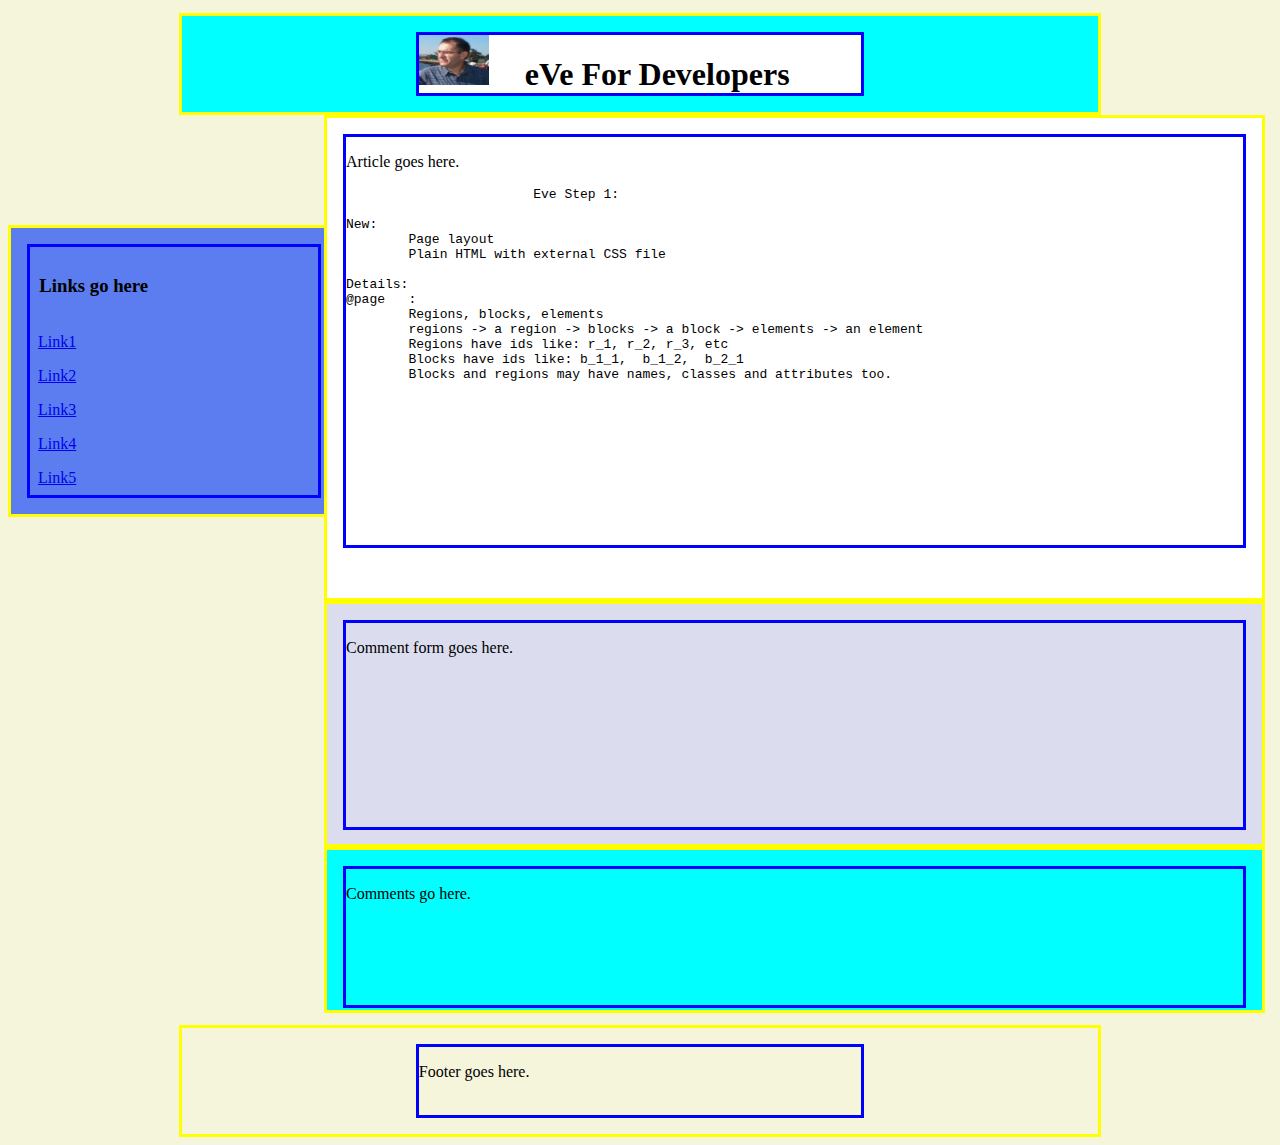
==== step1/index.html @ 15f6697a "Add files via upload" ====
<!DOCTYPE html>
	<html>
<head>
	<meta charset="UTF-8">
	<title>First Page</title>
	<link rel="stylesheet" type="text/css" href="frontend/css/first.css">
	<link rel="stylesheet" type="text/css" href="frontend/css/color.css">

	
</head>
<body lang="EN">
	<div id="r_0" class="region">
		<div id="b_0_0" class="block" name="page_header" onclick="alert('This is region 1, block 1')">
			<img src="frontend/images/profile2011.jpg" alt="undefined" width="70" height="50">
			<h1 class="sitename">eVe For Developers</h1>
		</div>
	</div>
	<div id="r_1" class="region">
		<div id="b_1_0" class="block" name="navigation">
			<h3>Links go here</h3>
			<a href="#a1">Link1</a>
			<a href="#a2">Link2</a>
			<a href="#a3">Link3</a>
			<a href="#a4">Link4</a>
			<a href="#a5">Link5</a>
		</div>
	</div>
	<div id="r_2" class="region">
		<div id="b_2_0" class="block" name="article">
			<p>Article goes here.</p>
<pre>
			Eve Step 1: 

New:
	Page layout
	Plain HTML with external CSS file

Details:
@page 	:
	Regions, blocks, elements
	regions -> a region -> blocks -> a block -> elements -> an element
	Regions have ids like: r_1, r_2, r_3, etc
	Blocks have ids like: b_1_1,  b_1_2,  b_2_1
	Blocks and regions may have names, classes and attributes too.
</pre>
		</div>
	</div>
	<div id="r_3" class="region">
		<div id="b_3_0" class="block" name="form">
			<p>Comment form goes here.</p>
		</div>
	</div>
	<div id="r_4" class="region">
		<div id="b_4_0" class="comment, block" name="comments">
			<p>Comments go here.</p>
		</div>
	</div>
	<div id="r_5" class="region">
		<div id="b_5_0" class="block" name="footer">
			<p>Footer goes here.</p>
			
			<img src="C:\Users\Kevin\Pictures\transparent4.png" alt="" width="" height=""></img>
			
		</div>
	</div>


</body>
---- step1/frontend/css/first.css ----
/*
	 position first
	 width, height next
	 colors go to colors.css
*/
 
body{
}
.region {
}
.block {
	
}
#r_0, #r_5 {
	margin: auto;
	margin-top: 1%;	
	width: 70%;
	height: 10%;
	
	padding: 1em;
}

#r_1 {
	position: fixed;	
	top: 25%;
	
	width: 23%;
	
	padding: 1em;	

}
#r_2, #r_3, #r_4 {
	position: relative;	
	left: 25%;
	
	width: 74%;
	
}
#r_2 {
	height: 30em;	
}
#r_3 {
	height: 15em;	
}
#r_4 {
	height: 10em;	
}

#b_0_0, #b_5_0 {
	margin: auto;
	
	width: 50%;
	
}
#b_0_0 h1 {
	display: inline;
	padding-left: 1em;
}
#b_1_0 h3, #b_1_0 a {
	display: block;
	padding: 0.5em;
}
#b_2_0, #b_3_0, #b_4_0 {
	margin: auto;
	
	height: 85%;
	margin: 1em;
	
}
---- step1/frontend/css/color.css ----
body{
	background-color:beige;
}
.region {
	border:3px solid yellow;
}
.block {
	border:3px solid blue;
}

#r_0 {
	background-color:aqua;	
}
#r_1 {
	background-color:#5B7DEF;	
}
#r_2 {
	background-color:white;	
}
#r_3 {
	background-color:#DBDDEF;
}
#r_4 {
	background-color:aqua;
}

#b_0_0 {
	background-color: white;
}
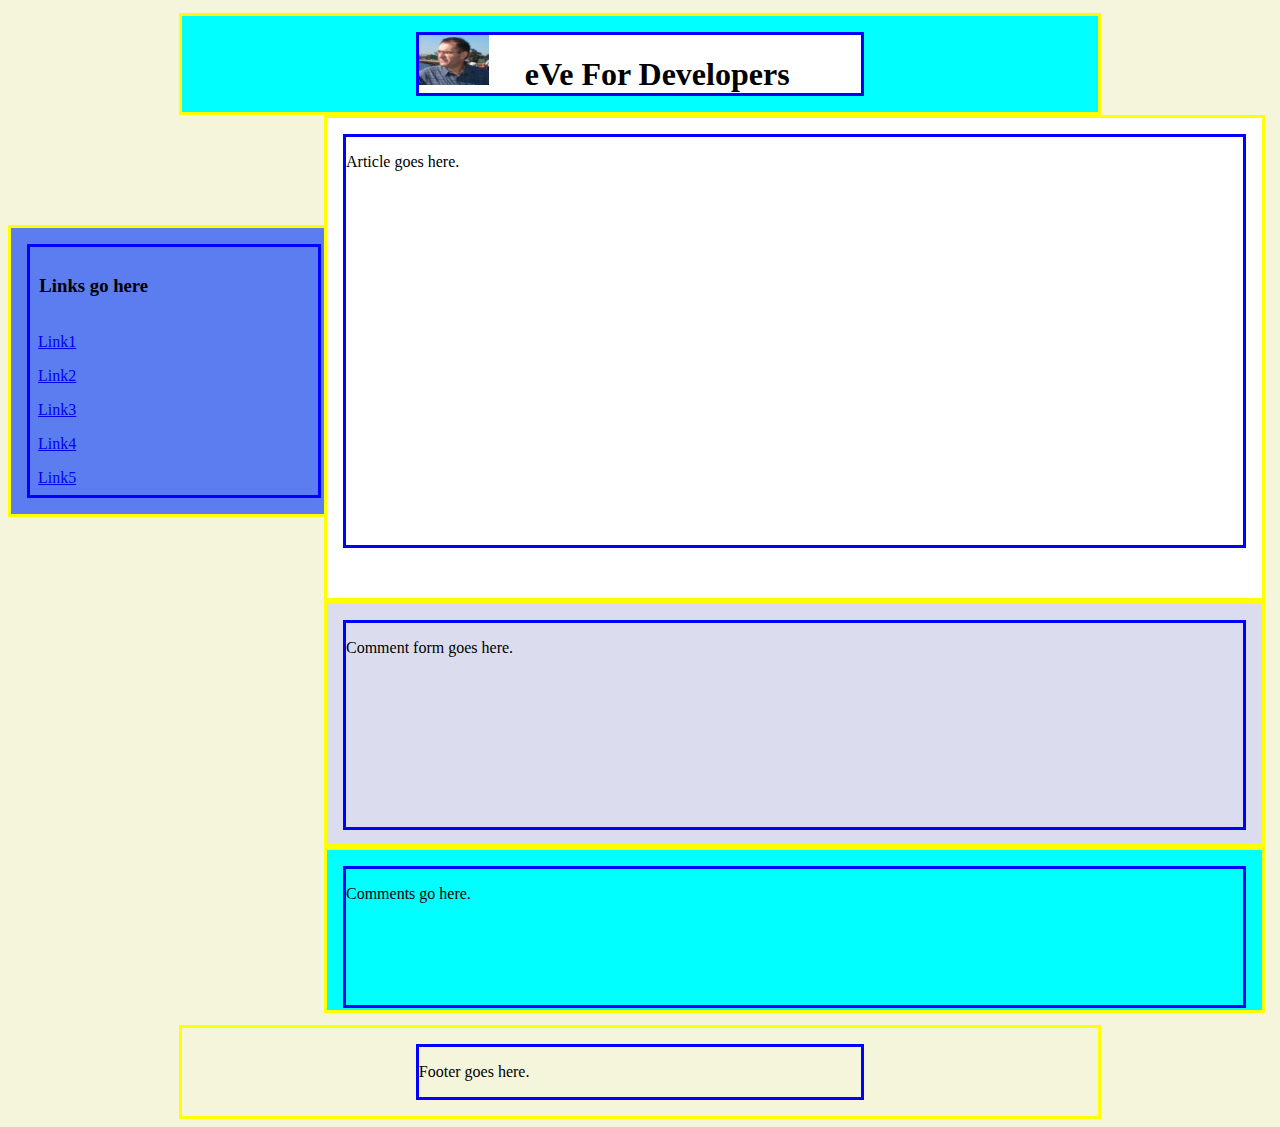
==== commit 7b5103ba: "2016 files" ====
--- a/step1/index.html
+++ b/step1/index.html
@@ -28,21 +28,6 @@
 	<div id="r_2" class="region">
 		<div id="b_2_0" class="block" name="article">
 			<p>Article goes here.</p>
-<pre>
-			Eve Step 1: 
-
-New:
-	Page layout
-	Plain HTML with external CSS file
-
-Details:
-@page 	:
-	Regions, blocks, elements
-	regions -> a region -> blocks -> a block -> elements -> an element
-	Regions have ids like: r_1, r_2, r_3, etc
-	Blocks have ids like: b_1_1,  b_1_2,  b_2_1
-	Blocks and regions may have names, classes and attributes too.
-</pre>
 		</div>
 	</div>
 	<div id="r_3" class="region">
@@ -58,9 +43,6 @@
 	<div id="r_5" class="region">
 		<div id="b_5_0" class="block" name="footer">
 			<p>Footer goes here.</p>
-			
-			<img src="C:\Users\Kevin\Pictures\transparent4.png" alt="" width="" height=""></img>
-			
 		</div>
 	</div>
 
